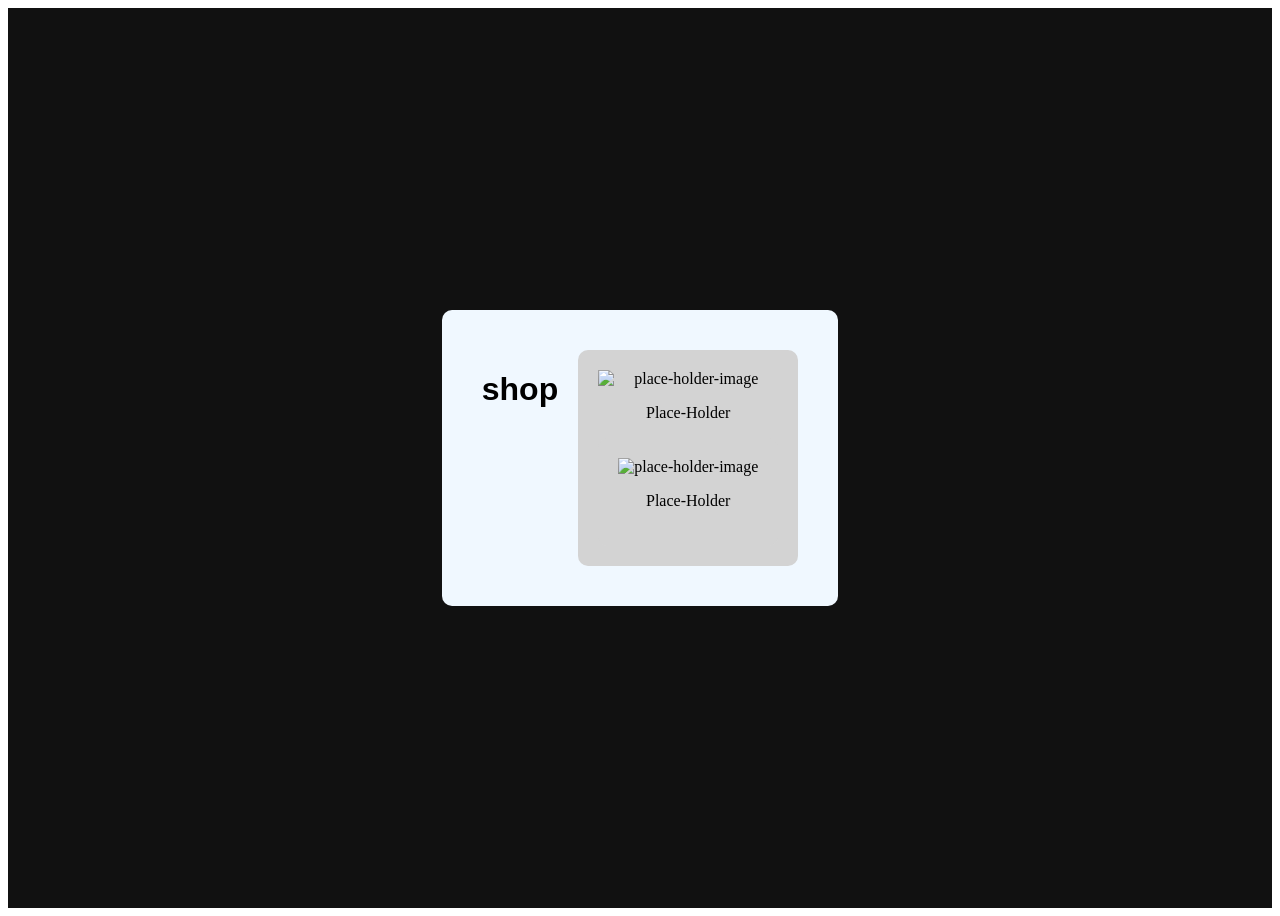
==== index.html @ 4ea72a5c "Update index.html" ====
<!DOCTYPE html>
<html>
<head>
  <title>shop</title>
  <link rel="stylesheet" href="style.css">
</head>
<body>
  <div class="window1">
    <div class="card">
      <h1 class="shop">shop</h1>
      <div class="item">
      <img src="https://encrypted-tbn0.gstatic.com/images?q=tbn:ANd9GcSUq-tPv0X9jzkHZVGHhM7hPdstqGwbsTPI6Q&s" alt="place-holder-image" class="item-child">
      <p>Place-Holder</p> 
      <div class="item">
      <img src="https://encrypted-tbn0.gstatic.com/images?q=tbn:ANd9GcSUq-tPv0X9jzkHZVGHhM7hPdstqGwbsTPI6Q&s" alt="place-holder-image" class="item-child">
      <p>Place-Holder</p> 
      </div>
    </div>
  </div>
</body>
</html>
---- style.css ----
.item {                   
  background-color: lightgray;   
  padding: 20px;      
  border-radius: 10px;
  text-align: center;      
}

.window1 {
  height: 100vh;
  display: flex;
  justify-content: center;
  align-items: center;
  background-color: #111;
}

.card {
  background-color: aliceblue;
  padding: 40px;
  border-radius: 10px;
  text-align: center;
  display: flex;         
  flex-direction: row;   
  flex-wrap: wrap;        
  gap: 20px;              
  justify-content: center
}


.card h1 {
  color: black;
}

.shop {
  color: white;
  text-align: center;
  font-family: "Arial Black", sans-serif;
}


.item-child {
  max-width: 100%;
  height: auto;
  display: block;
}
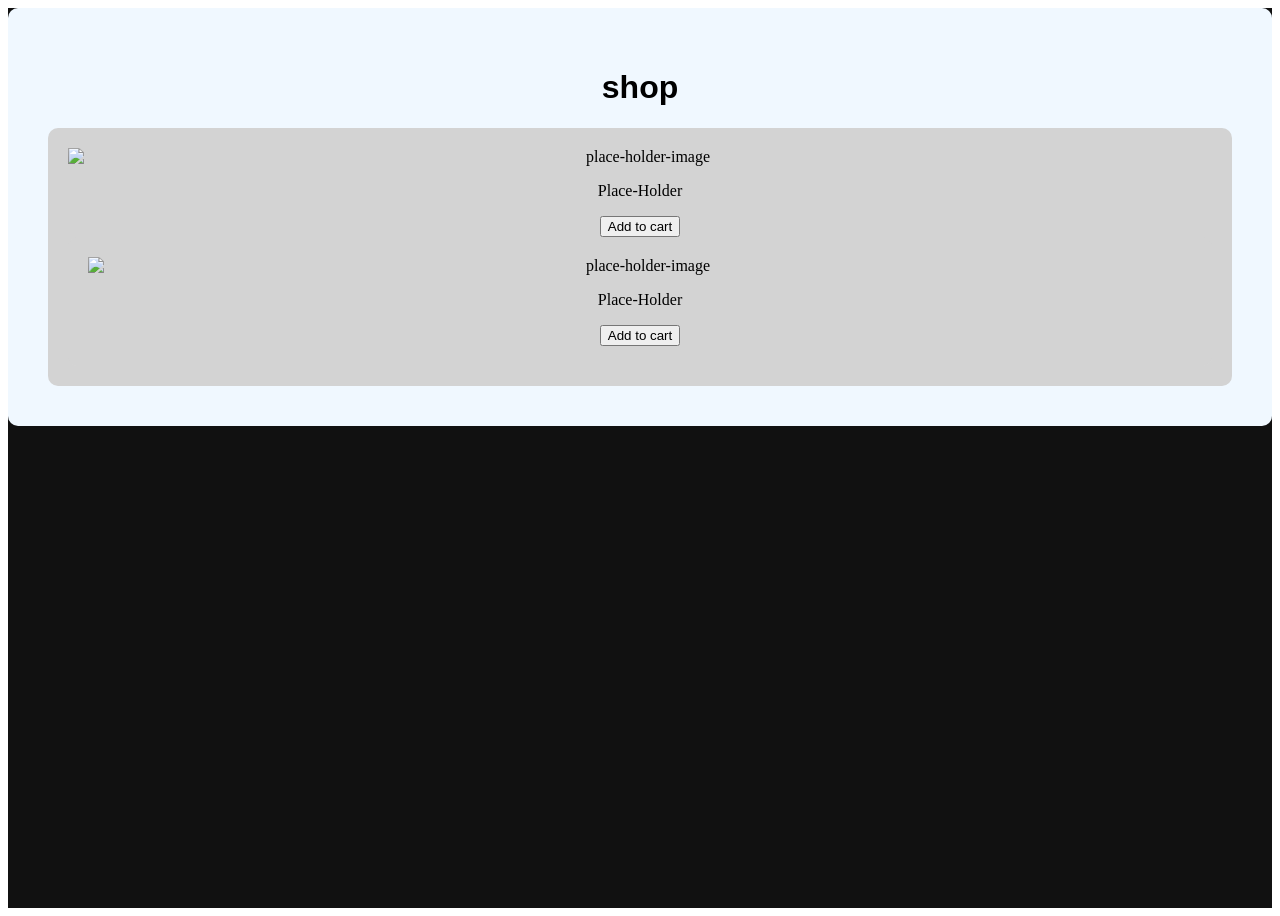
==== commit 29ac8321: "Update index.html" ====
--- a/index.html
+++ b/index.html
@@ -8,12 +8,17 @@
   <div class="window1">
     <div class="card">
       <h1 class="shop">shop</h1>
+      
       <div class="item">
       <img src="https://encrypted-tbn0.gstatic.com/images?q=tbn:ANd9GcSUq-tPv0X9jzkHZVGHhM7hPdstqGwbsTPI6Q&s" alt="place-holder-image" class="item-child">
       <p>Place-Holder</p> 
+         <button> Add to cart </button>
+        
       <div class="item">
       <img src="https://encrypted-tbn0.gstatic.com/images?q=tbn:ANd9GcSUq-tPv0X9jzkHZVGHhM7hPdstqGwbsTPI6Q&s" alt="place-holder-image" class="item-child">
       <p>Place-Holder</p> 
+        <button> Add to cart </button>
+      
       </div>
     </div>
   </div>
--- a/style.css
+++ b/style.css
@@ -7,7 +7,6 @@
 
 .window1 {
   height: 100vh;
-  display: flex;
   justify-content: center;
   align-items: center;
   background-color: #111;
@@ -18,7 +17,6 @@
   padding: 40px;
   border-radius: 10px;
   text-align: center;
-  display: flex;         
   flex-direction: row;   
   flex-wrap: wrap;        
   gap: 20px;              
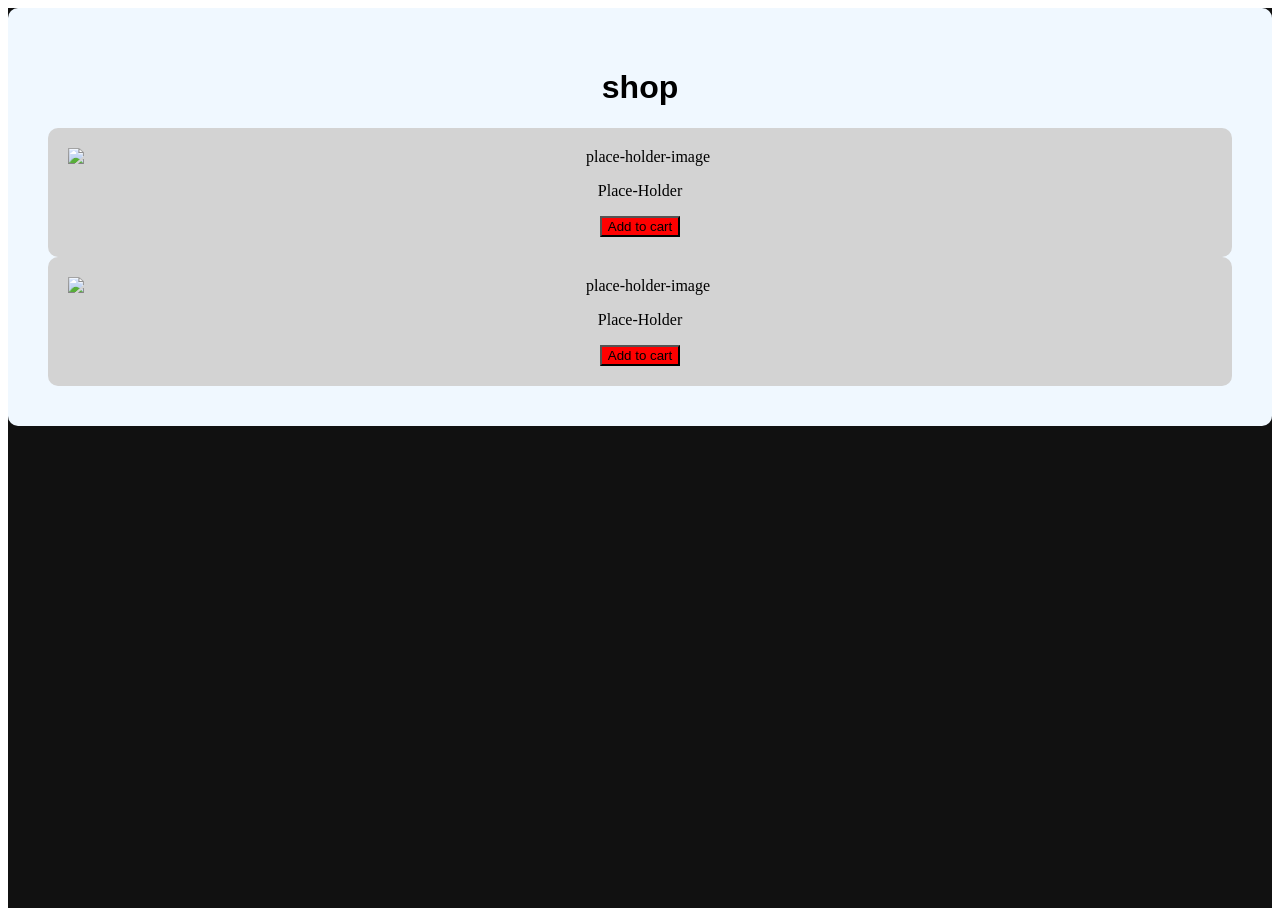
==== commit 55a799ef: "Update index.html" ====
--- a/index.html
+++ b/index.html
@@ -12,15 +12,15 @@
       <div class="item">
       <img src="https://encrypted-tbn0.gstatic.com/images?q=tbn:ANd9GcSUq-tPv0X9jzkHZVGHhM7hPdstqGwbsTPI6Q&s" alt="place-holder-image" class="item-child">
       <p>Place-Holder</p> 
-         <button> Add to cart </button>
+         <button class="button"> Add to cart </button>
+        </div>
         
       <div class="item">
       <img src="https://encrypted-tbn0.gstatic.com/images?q=tbn:ANd9GcSUq-tPv0X9jzkHZVGHhM7hPdstqGwbsTPI6Q&s" alt="place-holder-image" class="item-child">
       <p>Place-Holder</p> 
-        <button> Add to cart </button>
-      
-      </div>
-    </div>
+        <button class="button"> Add to cart </button>
+     </div>
+        
   </div>
 </body>
 </html>
--- a/style.css
+++ b/style.css
@@ -1,3 +1,8 @@
+.button {
+  background-color: red;
+}
+
+
 .item {                   
   background-color: lightgray;   
   padding: 20px;      
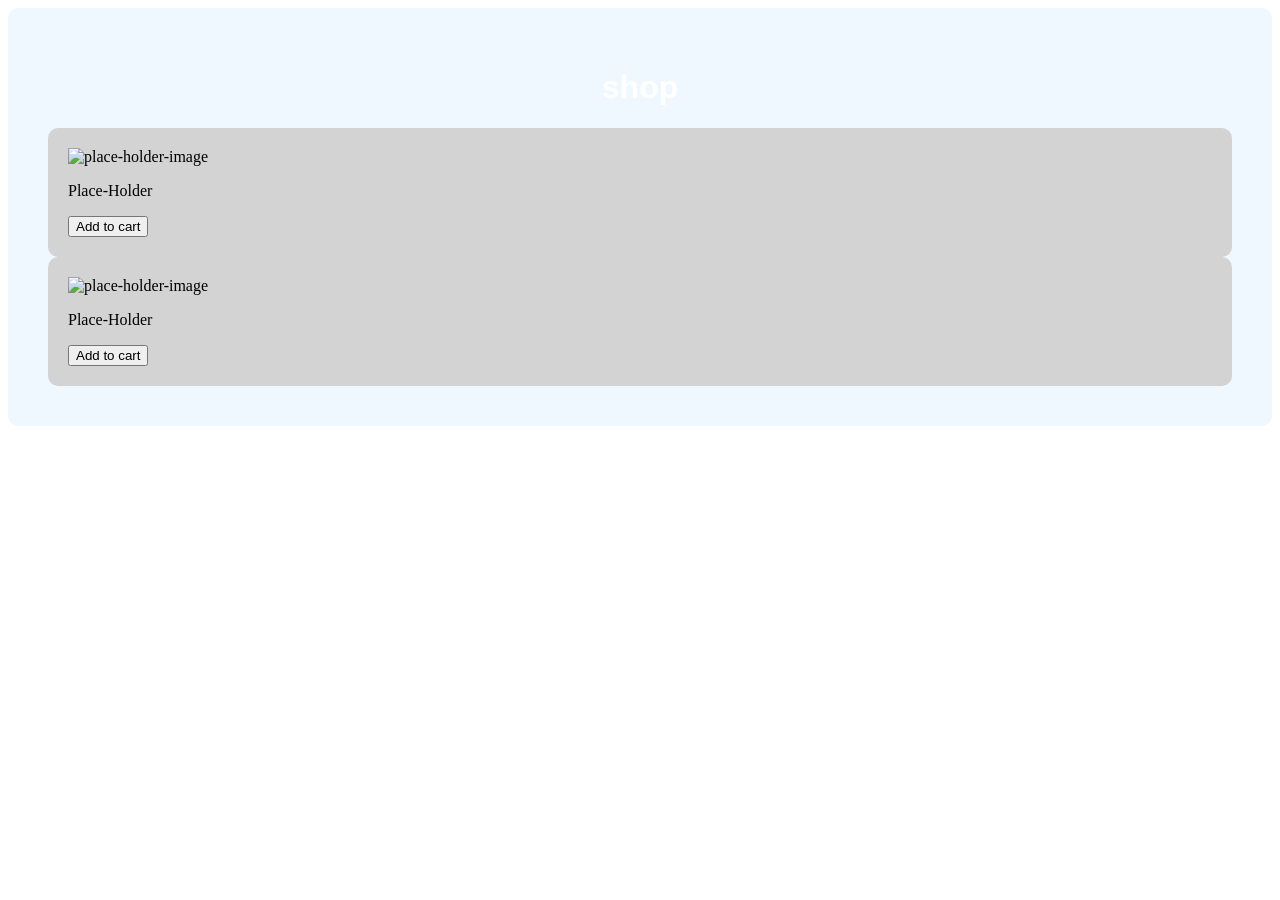
==== commit 9a90c0b7: "Update index.html" ====
--- a/index.html
+++ b/index.html
@@ -5,18 +5,17 @@
   <link rel="stylesheet" href="style.css">
 </head>
 <body>
-  <div class="window1">
     <div class="card">
       <h1 class="shop">shop</h1>
       
       <div class="item">
-      <img src="https://encrypted-tbn0.gstatic.com/images?q=tbn:ANd9GcSUq-tPv0X9jzkHZVGHhM7hPdstqGwbsTPI6Q&s" alt="place-holder-image" class="item-child">
+      <img src="https://encrypted-tbn0.gstatic.com/images?q=tbn:ANd9GcSUq-tPv0X9jzkHZVGHhM7hPdstqGwbsTPI6Q&s" alt="place-holder-image" class="image-child">
       <p>Place-Holder</p> 
          <button class="button"> Add to cart </button>
         </div>
         
       <div class="item">
-      <img src="https://encrypted-tbn0.gstatic.com/images?q=tbn:ANd9GcSUq-tPv0X9jzkHZVGHhM7hPdstqGwbsTPI6Q&s" alt="place-holder-image" class="item-child">
+      <img src="https://encrypted-tbn0.gstatic.com/images?q=tbn:ANd9GcSUq-tPv0X9jzkHZVGHhM7hPdstqGwbsTPI6Q&s" alt="place-holder-image" class="image-child">
       <p>Place-Holder</p> 
         <button class="button"> Add to cart </button>
      </div>
--- a/style.css
+++ b/style.css
@@ -1,13 +1,7 @@
-.button {
-  background-color: red;
-}
-
-
 .item {                   
   background-color: lightgray;   
   padding: 20px;      
-  border-radius: 10px;
-  text-align: center;      
+  border-radius: 10px;   
 }
 
 .window1 {
@@ -21,16 +15,9 @@
   background-color: aliceblue;
   padding: 40px;
   border-radius: 10px;
-  text-align: center;
   flex-direction: row;   
   flex-wrap: wrap;        
   gap: 20px;              
-  justify-content: center
-}
-
-
-.card h1 {
-  color: black;
 }
 
 .shop {
@@ -40,8 +27,9 @@
 }
 
 
-.item-child {
+.image-child {
   max-width: 100%;
   height: auto;
   display: block;
+  align-items: center;
 }
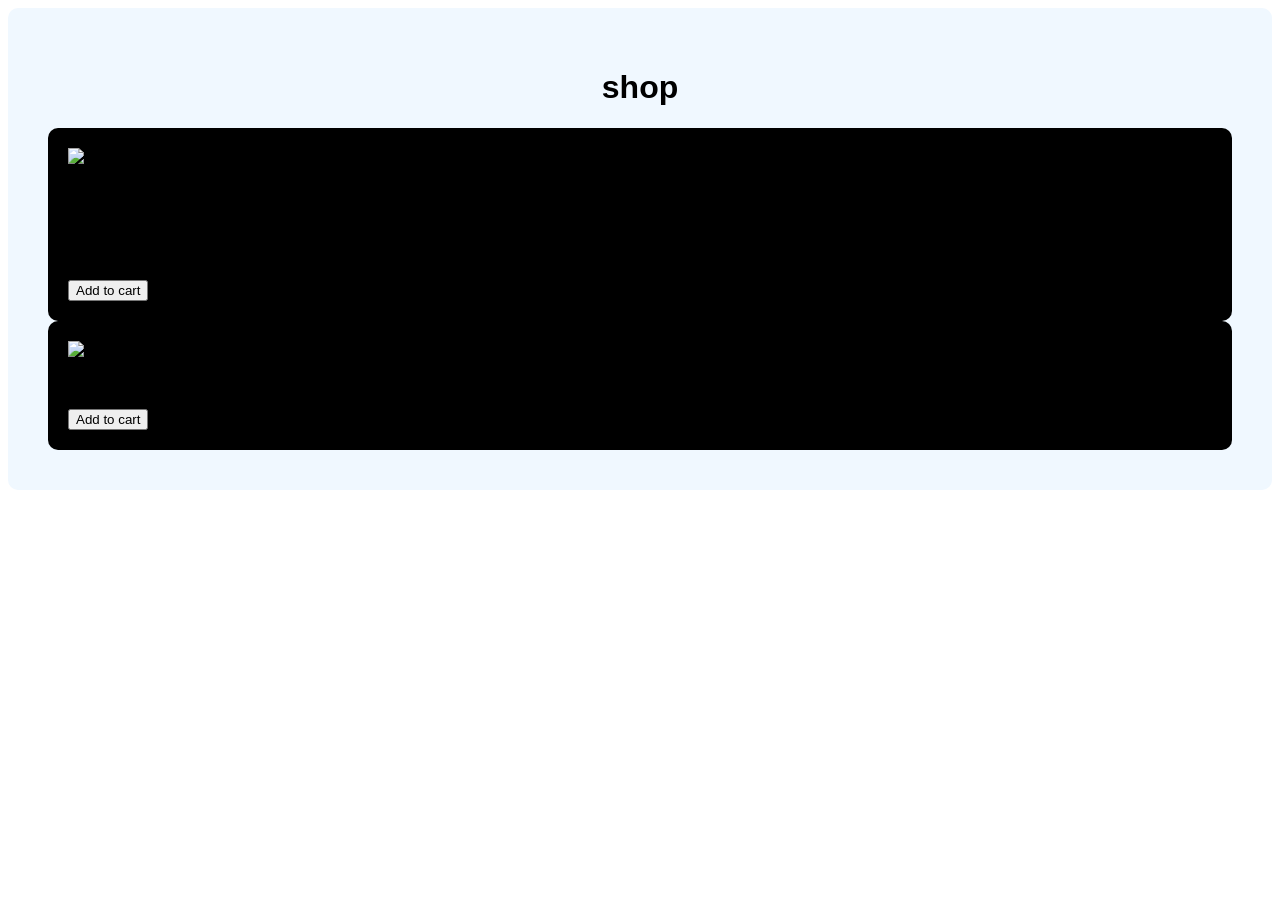
==== commit 69848ded: "Update index.html" ====
--- a/index.html
+++ b/index.html
@@ -10,8 +10,9 @@
       
       <div class="item">
       <img src="https://encrypted-tbn0.gstatic.com/images?q=tbn:ANd9GcSUq-tPv0X9jzkHZVGHhM7hPdstqGwbsTPI6Q&s" alt="place-holder-image" class="image-child">
-      <p>Place-Holder</p> 
-         <button class="button"> Add to cart </button>
+      <h1>Place-holder</h1>
+        <p>20 euro</p>
+           <button onclick="addToCart('Place-holder', 20)">Add to cart</button>
         </div>
         
       <div class="item">
--- a/style.css
+++ b/style.css
@@ -1,14 +1,7 @@
 .item {                   
-  background-color: lightgray;   
+  background-color: black;   
   padding: 20px;      
   border-radius: 10px;   
-}
-
-.window1 {
-  height: 100vh;
-  justify-content: center;
-  align-items: center;
-  background-color: #111;
 }
 
 .card {
@@ -21,7 +14,7 @@
 }
 
 .shop {
-  color: white;
+  color: black;
   text-align: center;
   font-family: "Arial Black", sans-serif;
 }
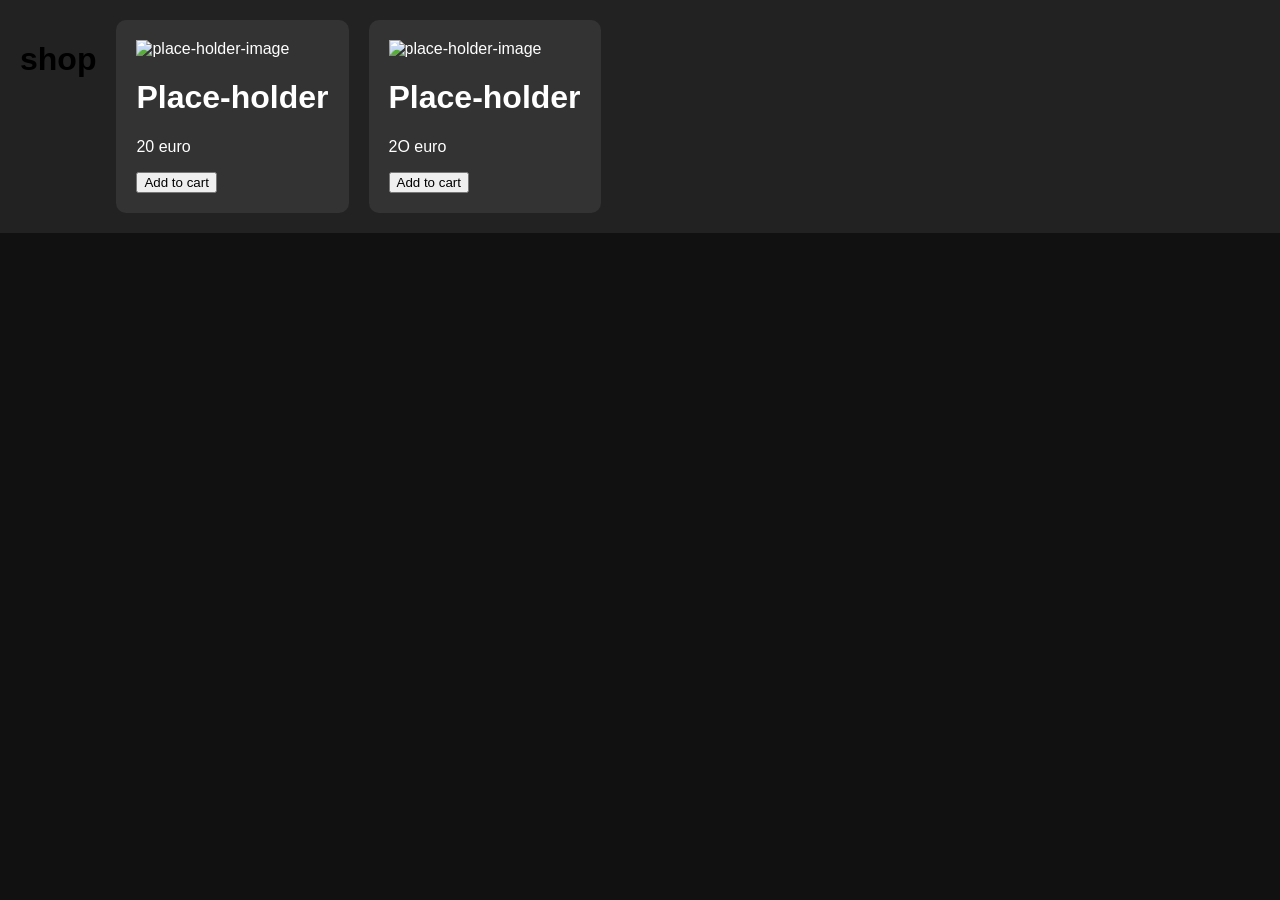
==== commit 0723f4ae: "Update index.html" ====
--- a/index.html
+++ b/index.html
@@ -17,7 +17,8 @@
         
       <div class="item">
       <img src="https://encrypted-tbn0.gstatic.com/images?q=tbn:ANd9GcSUq-tPv0X9jzkHZVGHhM7hPdstqGwbsTPI6Q&s" alt="place-holder-image" class="image-child">
-      <p>Place-Holder</p> 
+      <h1>Place-holder</h1>
+        <p>2O euro</p>
         <button class="button"> Add to cart </button>
      </div>
         
--- a/style.css
+++ b/style.css
@@ -1,24 +1,28 @@
-.item {                   
-  background-color: black;   
-  padding: 20px;      
-  border-radius: 10px;   
-}
-
-.card {
-  background-color: aliceblue;
-  padding: 40px;
-  border-radius: 10px;
-  flex-direction: row;   
-  flex-wrap: wrap;        
-  gap: 20px;              
-}
-
 .shop {
-  color: black;
+    color: black;
   text-align: center;
   font-family: "Arial Black", sans-serif;
 }
 
+body {
+  background: #111 !important;
+  color: white;
+  margin: 0;
+  font-family: Arial;
+}
+
+.card {
+  background: #222;
+  display: flex;
+  gap: 20px;
+  padding: 20px;
+}
+
+.item {
+  background: #333;
+  padding: 20px;
+  border-radius: 10px;
+}
 
 .image-child {
   max-width: 100%;
